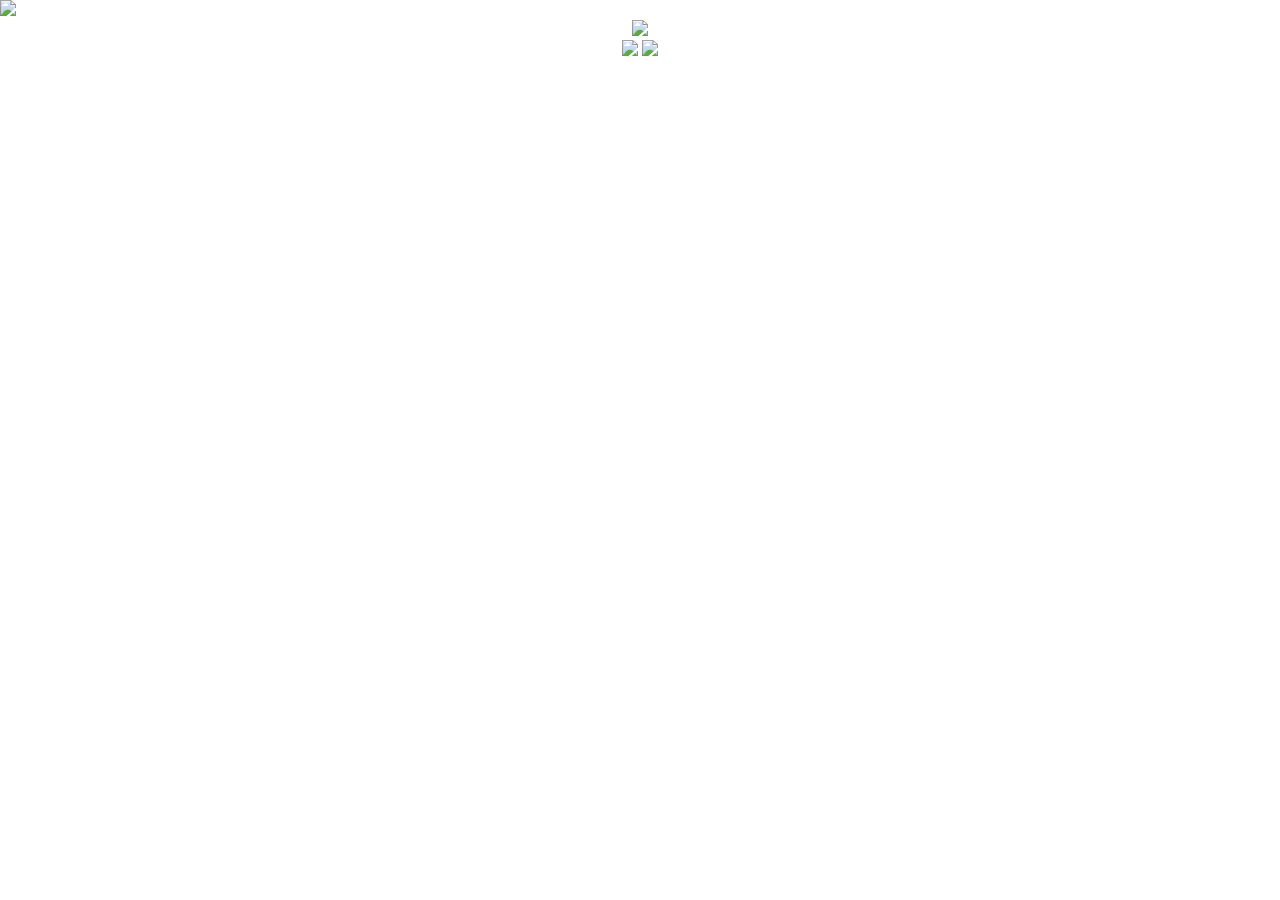
==== index.html @ f973083c "헨큐링크" ====
<!DOCTYPE html>
<html lang="ko">
<head>
	<meta charset="UTF-8">
	<meta http-equiv="X-UA-Compatible" content="IE=edge">
	<meta name="viewport" content="width=device-width, initial-scale=1.0">
	<title>Document</title>
	<link rel="stylesheet" type="text/css" href="index.css">
</head>
<body style="overflow-x: hidden">
	
		<div>
			<div style="text-align: center; display: inline-block;"> 
				<img src="https://img1.daumcdn.net/thumb/R1280x0/?scode=mtistory2&fname=https%3A%2F%2Fblog.kakaocdn.net%2Fdn%2FbzEMgy%2FbtrqMvAZ1Wr%2FjG2ozJLyi3Kke1ZNu56ZI1%2Fimg.png", width=70%>
			</div> 
			
			
			<a href = "https://www.youtube.com/channel/UCMpHlsFTXQk6Z5J2bwnw9jA", target="_blank">
				<div style="text-align: center;">
					<img src="https://blog.kakaocdn.net/dn/rptty/btrqMchnCcz/Q2YMkilbWGttAL48iSTrV0/img.gif", width="90%">			
				</div></a>

			
			<div style="text-align: center;">	
				<a href = "https://henq.tistory.com/category/%EB%B0%B0%EA%B2%BD%ED%99%94%EB%A9%B4%20%28%EC%9B%94%ED%8E%98%EC%9D%B4%ED%8D%BC%29", target="_blank">				
					<img src="https://blog.kakaocdn.net/dn/eddj2w/btrqMwfDBGY/LGpClxIR9Ex7f1OQTt5Vq1/img.gif", width="45%">			
				</a>
				
				<a href = "https://henq.tistory.com/category/%ED%97%A8%ED%81%90%ED%88%B0%20%EC%A0%9C%EC%9E%91%EB%85%B8%ED%8A%B8", target="_blank">				
						<img src="https://blog.kakaocdn.net/dn/dHNm3m/btrqNLXqjyq/FMKzWwT2QWUCCRe7QbrOT1/img.gif" , width="45%">			
				</a>
			</div>
					
					
		</div> 


	<!--
	<footer> <p>Copyright 2021. HENQ All Rights Reserved.</p></footer>
	-->
	
</body>
</html>
---- index.css ----
html, body{
    margin : 0;
}

body{
    overflow-x : hidden;
}

header {
    position: relative;
    top:10px;
    background-color: rgb(255, 255, 255);
    height: 320px;
}

#header-title {
    position : absolute;
    display: inline-block;
    font-size: 30px;
    width : 100%;
    top : 40%;
    left : 50%;
    transform: translate(-50%,-50%);
    text-align: center;
}


#main-card {
    display: inline-block;
    margin-top: 40px;
    position: absolute;
    display: inline-block;    
    width : 75%;
    left : 50%;
    transform: translateX(-50%);
    /*
    background-color: rgb(253, 255, 124);*/
}




#main-footer {
    display: inline-block; 
    background-color: rgb(255, 255, 255);
    bottom : 0;
    width : 100%;
    height : 50px;
    text-align: center;
    font-size: 13px;
    margin-top: 200px;
    color : #999;  
}

a {
    text-decoration: none;
}
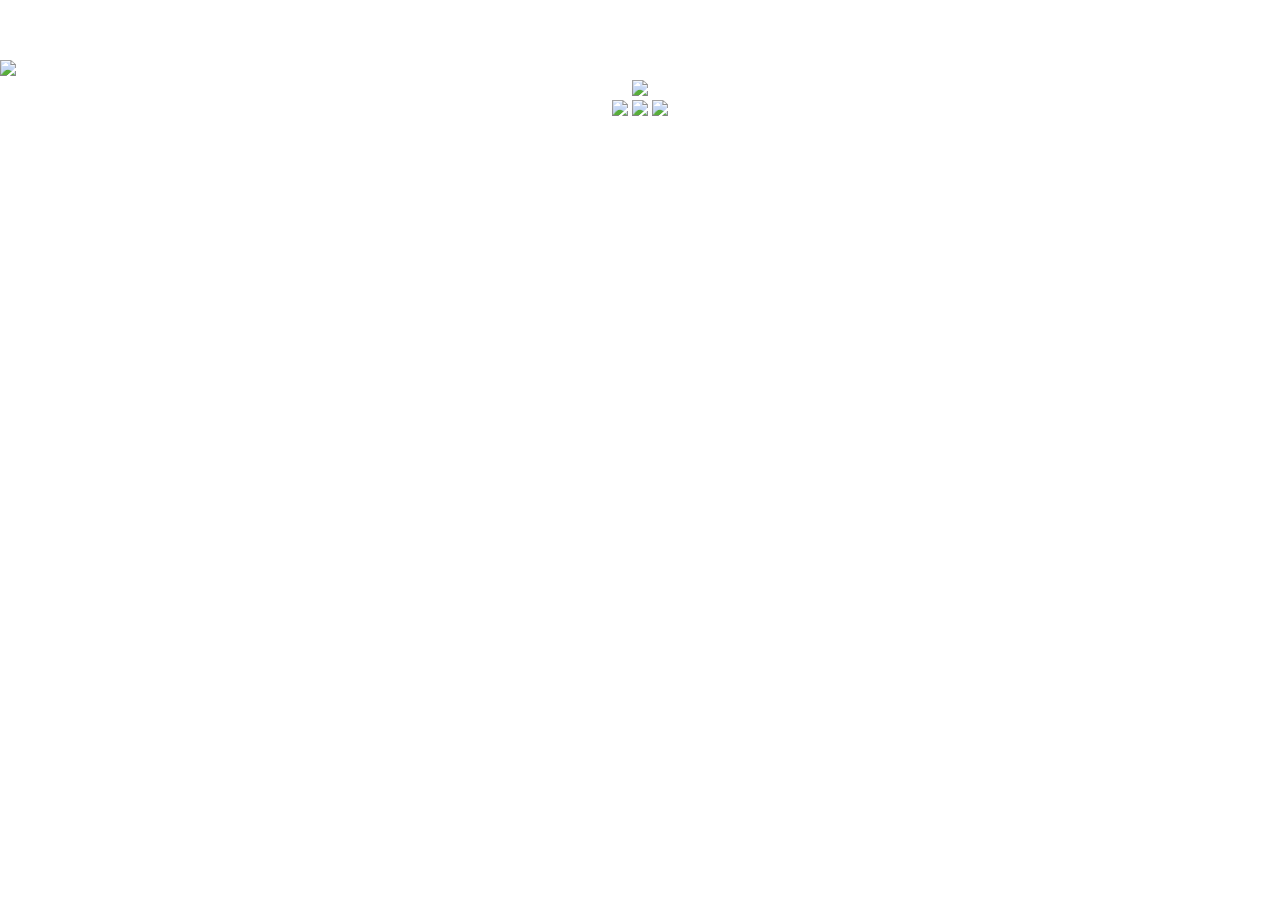
==== commit 4ad1c236: "1" ====
--- a/index.html
+++ b/index.html
@@ -4,31 +4,37 @@
 	<meta charset="UTF-8">
 	<meta http-equiv="X-UA-Compatible" content="IE=edge">
 	<meta name="viewport" content="width=device-width, initial-scale=1.0">
-	<title>Document</title>
+	<title>HENQLINK</title>
 	<link rel="stylesheet" type="text/css" href="index.css">
 </head>
 <body style="overflow-x: hidden">
-	
+		<div style = "height : 60px";>
+		</div>
+
 		<div>
-			<div style="text-align: center; display: inline-block;"> 
+			<div style="text-align: center; display: inline-block;" > 
 				<img src="https://img1.daumcdn.net/thumb/R1280x0/?scode=mtistory2&fname=https%3A%2F%2Fblog.kakaocdn.net%2Fdn%2FbzEMgy%2FbtrqMvAZ1Wr%2FjG2ozJLyi3Kke1ZNu56ZI1%2Fimg.png", width=70%>
 			</div> 
 			
 			
 			<a href = "https://www.youtube.com/channel/UCMpHlsFTXQk6Z5J2bwnw9jA", target="_blank">
 				<div style="text-align: center;">
-					<img src="https://blog.kakaocdn.net/dn/rptty/btrqMchnCcz/Q2YMkilbWGttAL48iSTrV0/img.gif", width="90%">			
+					<img src="https://blog.kakaocdn.net/dn/Q1KUD/btrqNf5zNJO/QL4lyjoPiqHntCR4pNUT40/img.gif", width="89%">			
 				</div></a>
 
 			
 			<div style="text-align: center;">	
 				<a href = "https://henq.tistory.com/category/%EB%B0%B0%EA%B2%BD%ED%99%94%EB%A9%B4%20%28%EC%9B%94%ED%8E%98%EC%9D%B4%ED%8D%BC%29", target="_blank">				
-					<img src="https://blog.kakaocdn.net/dn/eddj2w/btrqMwfDBGY/LGpClxIR9Ex7f1OQTt5Vq1/img.gif", width="45%">			
+					<img src="https://blog.kakaocdn.net/dn/eddj2w/btrqMwfDBGY/LGpClxIR9Ex7f1OQTt5Vq1/img.gif", width="29%">			
 				</a>
 				
 				<a href = "https://henq.tistory.com/category/%ED%97%A8%ED%81%90%ED%88%B0%20%EC%A0%9C%EC%9E%91%EB%85%B8%ED%8A%B8", target="_blank">				
-						<img src="https://blog.kakaocdn.net/dn/dHNm3m/btrqNLXqjyq/FMKzWwT2QWUCCRe7QbrOT1/img.gif" , width="45%">			
+						<img src="https://blog.kakaocdn.net/dn/dHNm3m/btrqNLXqjyq/FMKzWwT2QWUCCRe7QbrOT1/img.gif" , width="29%">			
 				</a>
+				<a href = "https://henq.tistory.com/category/%ED%97%A8%ED%81%90%ED%88%B0%20%EC%A0%9C%EC%9E%91%EB%85%B8%ED%8A%B8", target="_blank">				
+					<img src="https://blog.kakaocdn.net/dn/bMLni0/btrqMRqjXoa/dSLrHSr6ob4kk2OzcKOh9k/img.gif" , width="29%">			
+				</a>
+
 			</div>
 					
 					
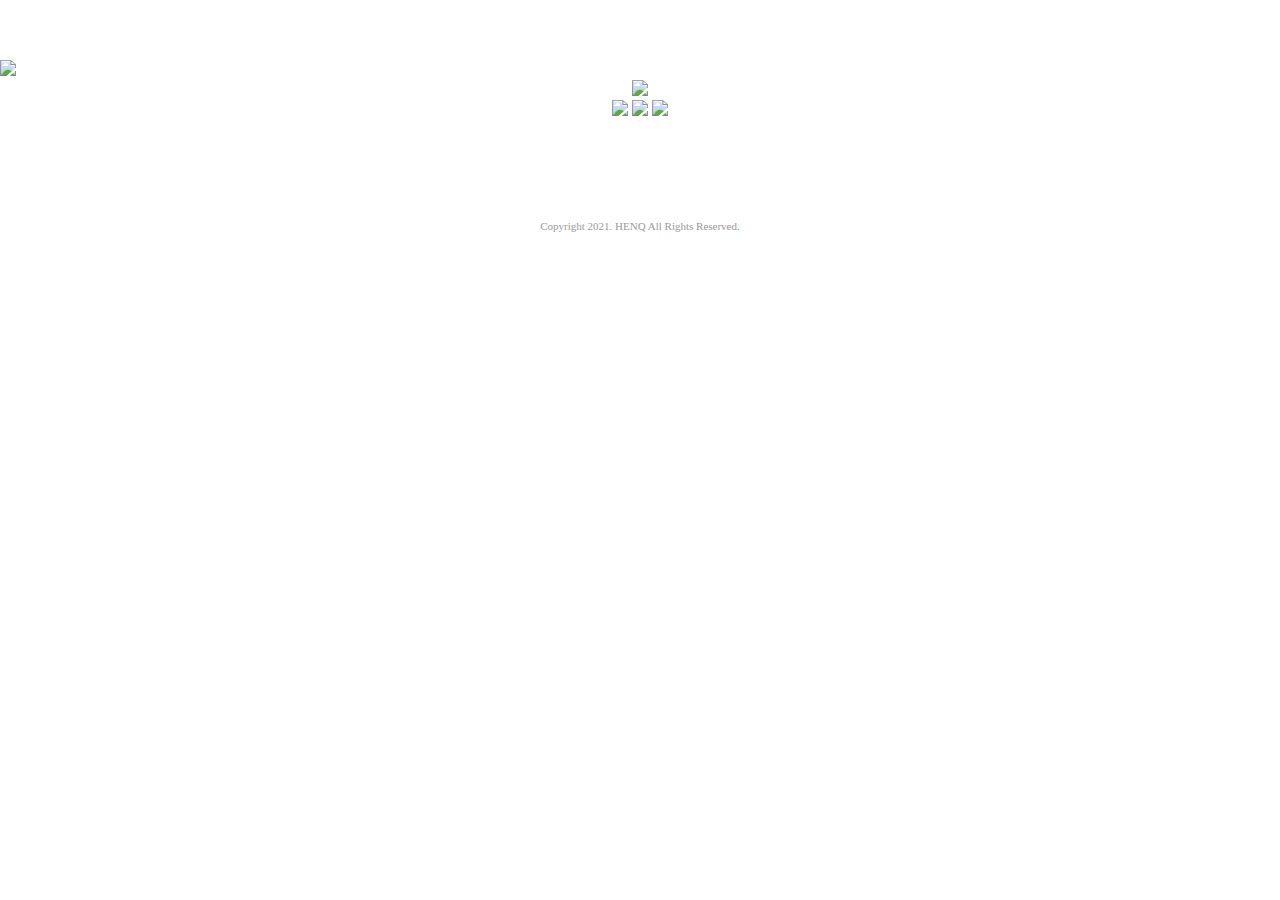
==== commit cfbbd7cc: "진짜최종최종" ====
--- a/index.html
+++ b/index.html
@@ -31,14 +31,17 @@
 				<a href = "https://henq.tistory.com/category/%ED%97%A8%ED%81%90%ED%88%B0%20%EC%A0%9C%EC%9E%91%EB%85%B8%ED%8A%B8", target="_blank">				
 						<img src="https://blog.kakaocdn.net/dn/dHNm3m/btrqNLXqjyq/FMKzWwT2QWUCCRe7QbrOT1/img.gif" , width="29%">			
 				</a>
-				<a href = "https://henq.tistory.com/category/%ED%97%A8%ED%81%90%ED%88%B0%20%EC%A0%9C%EC%9E%91%EB%85%B8%ED%8A%B8", target="_blank">				
-					<img src="https://blog.kakaocdn.net/dn/bMLni0/btrqMRqjXoa/dSLrHSr6ob4kk2OzcKOh9k/img.gif" , width="29%">			
+				<a href = "https://www.instagram.com/hendy.illust/", target="_blank">				
+					<img src="https://blog.kakaocdn.net/dn/XbLwJ/btrqMQLJ3tf/xovskF2kVfjBqC2GKNk7uk/img.gif" , width="29%">			
 				</a>
 
-			</div>
-					
+			</div>				
 					
 		</div> 
+
+		<div id="main-footer">
+			Copyright 2021. HENQ All Rights Reserved.
+		</div>
 
 
 	<!--
--- a/index.css
+++ b/index.css
@@ -45,10 +45,10 @@
     background-color: rgb(255, 255, 255);
     bottom : 0;
     width : 100%;
-    height : 50px;
+    
     text-align: center;
-    font-size: 13px;
-    margin-top: 200px;
+    font-size: 11px;
+    margin-top: 100px;
     color : #999;  
 }
 
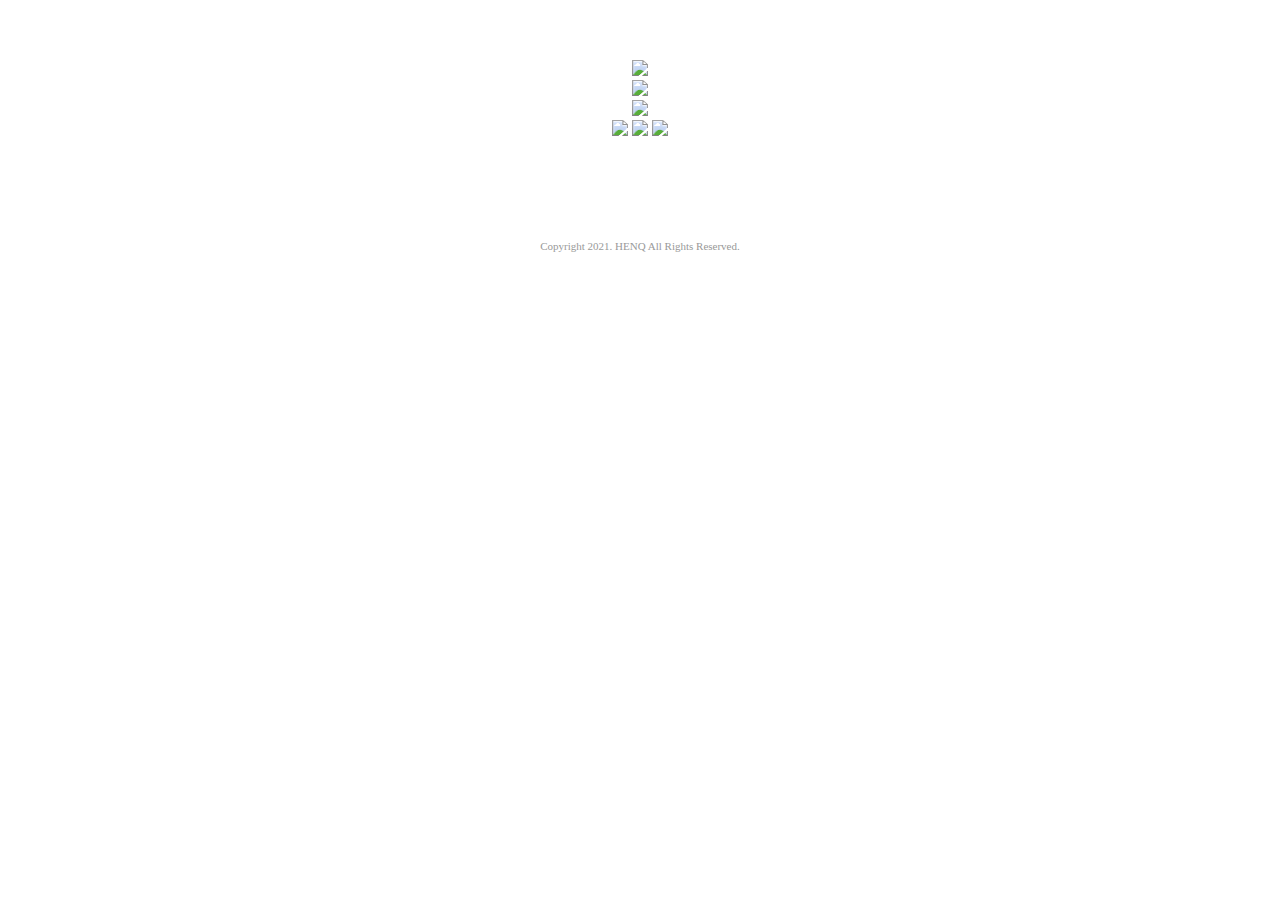
==== commit 31a62309: "헨큐쇼핑 추가" ====
--- a/index.html
+++ b/index.html
@@ -12,10 +12,14 @@
 		</div>
 
 		<div>
-			<div style="text-align: center; display: inline-block;" > 
-				<img src="https://img1.daumcdn.net/thumb/R1280x0/?scode=mtistory2&fname=https%3A%2F%2Fblog.kakaocdn.net%2Fdn%2FbzEMgy%2FbtrqMvAZ1Wr%2FjG2ozJLyi3Kke1ZNu56ZI1%2Fimg.png", width=70%>
+			<div style="text-align: center; display: block;" > 
+				<img src="https://invited-dietician-f9f.notion.site/image/https%3A%2F%2Fs3-us-west-2.amazonaws.com%2Fsecure.notion-static.com%2Fafa5067f-3411-4729-96aa-005bdb4602cd%2Ftitle.png?id=29f7c2a6-c80b-4fbe-b78b-3798f9622124&table=block&spaceId=54f313a1-7b92-4fb6-a954-8c9e82aa83ae&width=1000&userId=&cache=v2", width=70%>
 			</div> 
 			
+			<a href = "https://link.coupang.com/a/IWPwM", target="_blank">
+				<div style="text-align: center;">
+					<img src="https://s3.us-west-2.amazonaws.com/secure.notion-static.com/070db1cb-04e4-4716-bfd8-e312b8c6357d/cp.gif?X-Amz-Algorithm=AWS4-HMAC-SHA256&X-Amz-Content-Sha256=UNSIGNED-PAYLOAD&X-Amz-Credential=AKIAT73L2G45EIPT3X45%2F20221221%2Fus-west-2%2Fs3%2Faws4_request&X-Amz-Date=20221221T062829Z&X-Amz-Expires=86400&X-Amz-Signature=e8a0ef5b8c0a1809fbfbd78f7186f25b7c1b7b6b301426974ab93ec3ba989f3a&X-Amz-SignedHeaders=host&x-id=GetObject", width="89%">			
+				</div></a>
 			
 			<a href = "https://www.youtube.com/channel/UCMpHlsFTXQk6Z5J2bwnw9jA", target="_blank">
 				<div style="text-align: center;">
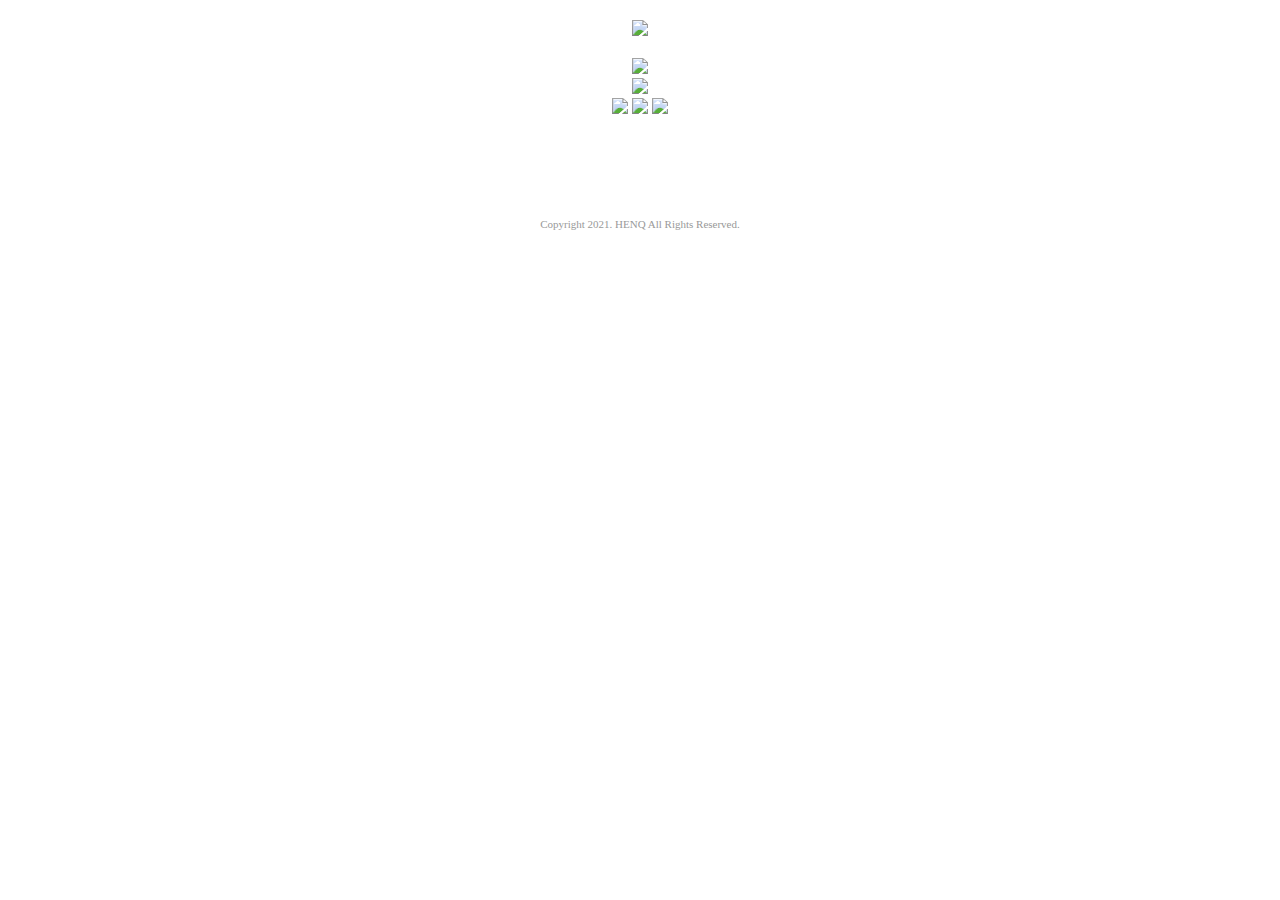
==== commit 1d42d799: "cp 변경" ====
--- a/index.html
+++ b/index.html
@@ -8,17 +8,18 @@
 	<link rel="stylesheet" type="text/css" href="index.css">
 </head>
 <body style="overflow-x: hidden">
-		<div style = "height : 60px";>
+		<div style = "height : 20px";>
 		</div>
 
 		<div>
 			<div style="text-align: center; display: block;" > 
-				<img src="https://invited-dietician-f9f.notion.site/image/https%3A%2F%2Fs3-us-west-2.amazonaws.com%2Fsecure.notion-static.com%2Fafa5067f-3411-4729-96aa-005bdb4602cd%2Ftitle.png?id=29f7c2a6-c80b-4fbe-b78b-3798f9622124&table=block&spaceId=54f313a1-7b92-4fb6-a954-8c9e82aa83ae&width=1000&userId=&cache=v2", width=70%>
+				<img src="https://img1.daumcdn.net/thumb/R1280x0/?scode=mtistory2&fname=https%3A%2F%2Fblog.kakaocdn.net%2Fdn%2FwlR66%2FbtrUeKWT1d0%2FTrfgJNbuDuQ5Uhtuj1Nmxk%2Fimg.png", width=70%>
+				<br></br>
 			</div> 
 			
-			<a href = "https://link.coupang.com/a/IWPwM", target="_blank">
+			<a href = "https://link.coupang.com/a/JHnYv", target="_blank">
 				<div style="text-align: center;">
-					<img src="https://s3.us-west-2.amazonaws.com/secure.notion-static.com/070db1cb-04e4-4716-bfd8-e312b8c6357d/cp.gif?X-Amz-Algorithm=AWS4-HMAC-SHA256&X-Amz-Content-Sha256=UNSIGNED-PAYLOAD&X-Amz-Credential=AKIAT73L2G45EIPT3X45%2F20221221%2Fus-west-2%2Fs3%2Faws4_request&X-Amz-Date=20221221T062829Z&X-Amz-Expires=86400&X-Amz-Signature=e8a0ef5b8c0a1809fbfbd78f7186f25b7c1b7b6b301426974ab93ec3ba989f3a&X-Amz-SignedHeaders=host&x-id=GetObject", width="89%">			
+					<img src="https://blog.kakaocdn.net/dn/lVN7l/btrUI0eAh8O/LGKgcKn7NOlRWz36VRuk4k/img.gif", width="89%">			
 				</div></a>
 			
 			<a href = "https://www.youtube.com/channel/UCMpHlsFTXQk6Z5J2bwnw9jA", target="_blank">
